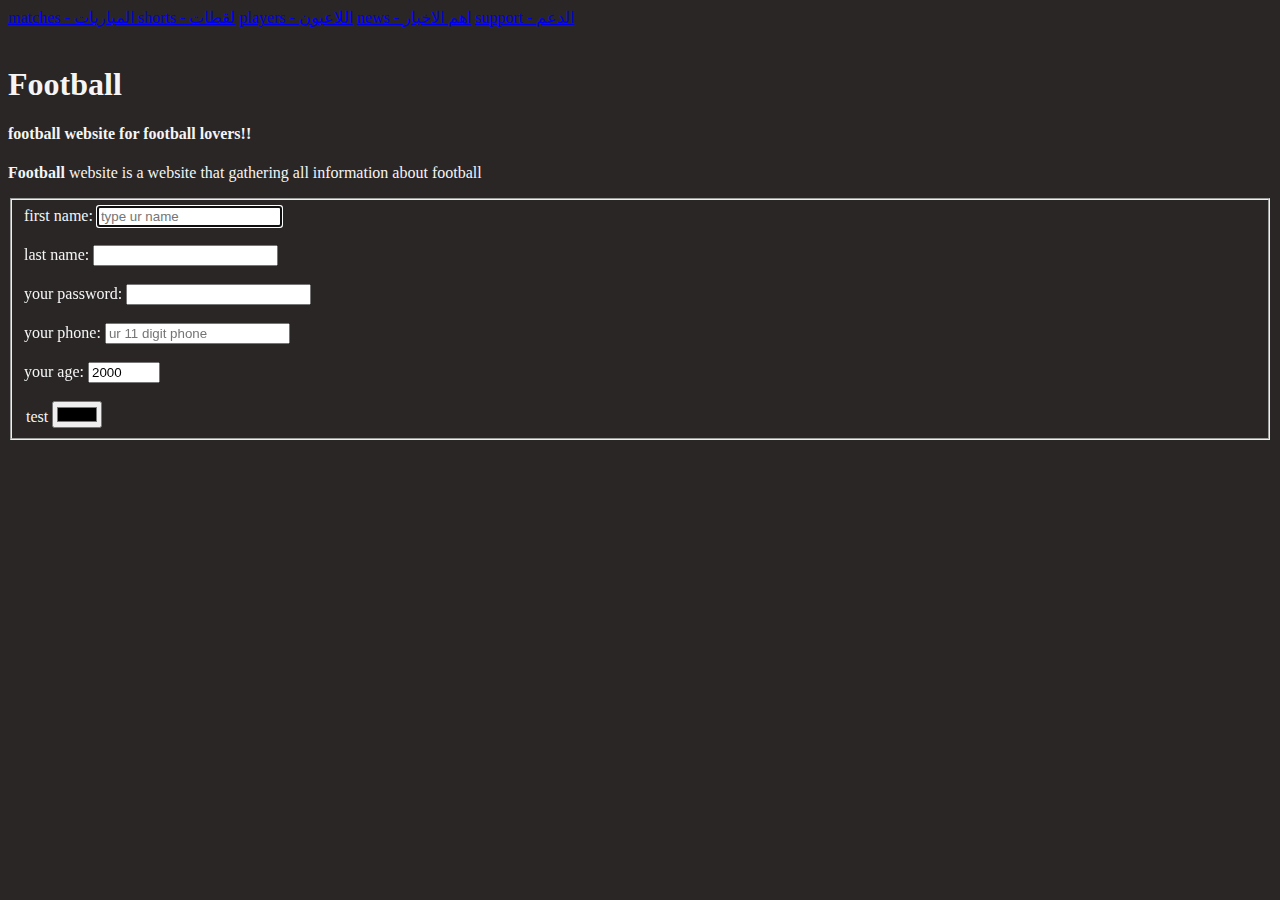
==== index.html @ 6534dcae "a" ====
<!DOCTYPE html>
<html lang="en">
  <head>
    <title>football</title>
    <meta charset="UTF-8" />
    <meta name="author" content="afifi" />
    <meta name="describtion" content="afifi first  web page" />
    <link rel="icon" href="favicon.ico" type="image/icon" />
    <link rel="stylesheet" href="style.css" type="text/css" />
    <style>
      body {
        background-color: rgba(33, 29, 29, 0.962);
        color: whitesmoke;
      }
    </style>
  </head>
  <body>
    <header>
      <nav>
        <a href="football.html">matches - المباريات </a>
        <a href="Hnavbar/shorts.html">shorts - لقطات</a>
        <a href="playes.html">players - اللاعبون</a>
        <a href="news.html">news - اهم الاخبار</a>
        <a href="contact.html">support - الدعم</a>
      </nav>
    </header>
    <br />
    <main>
      <article>
        <h1>Football</h1>
        <h4>football website for football lovers!!</h4>
        <p>
          <strong>Football</strong> website is a website that gathering all
          information about football
        </p>
      </article>
      <fieldset>
        <form action="www.google.com" method="get">
          <label for="fname">
            first name:
            <input
              type="text"
              name="first"
              id="fname"
              required
              placeholder="type ur name"
              autocomplete="on"
              autofocus
            />
          </label>
          <br /><br />
          <label for="lname"
            >last name:
            <input type="text" name="last" id="lname" />
          </label>
          <br /><br />
          <label for="pass">
            your password:
            <input type="text" name="fname" id="pass" required />
          </label>
          <br /><br />
          <label for="tphone">
            your phone:
            <input
              type="tel"
              name="phone"
              id="tphone"
              placeholder="ur 11 digit phone"
              pattern="[0-9]{3} [0-9]{8}"
            />
          </label>
          <br /><br />
          <label for="age">
            your age:
            <input
              type="number"
              name="age"
              id="age"
              min="1950"
              max="2024"
              value="2000"
            />
          </label>
          <br /><br />
          <legend>
            <label for="test"> test</label>
            <input type="color" />
          </legend>
        </form>
      </fieldset>
    </main>
  </body>
</html>
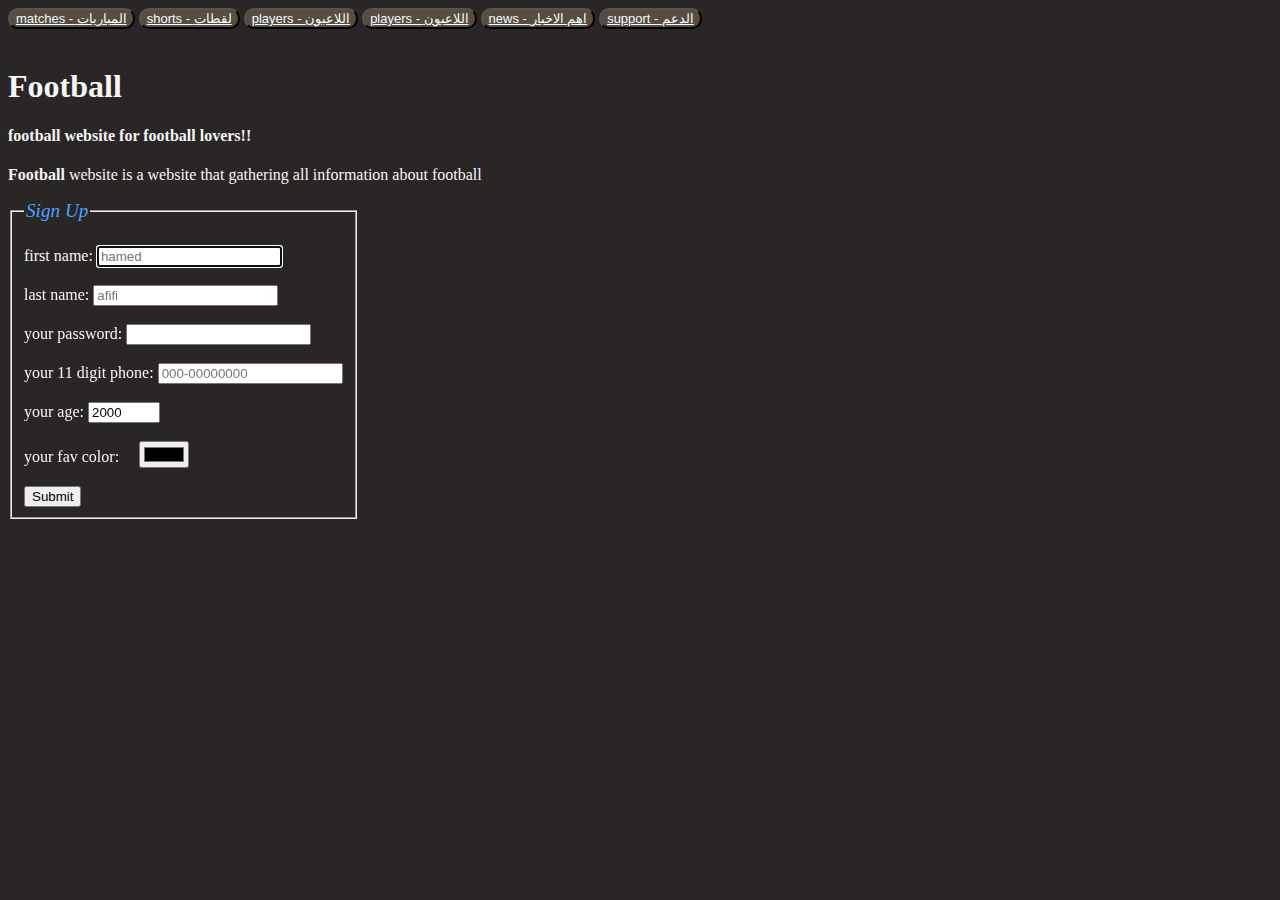
==== commit fe90595f: "coloring" ====
--- a/index.html
+++ b/index.html
@@ -6,22 +6,29 @@
     <meta name="author" content="afifi" />
     <meta name="describtion" content="afifi first  web page" />
     <link rel="icon" href="favicon.ico" type="image/icon" />
-    <link rel="stylesheet" href="style.css" type="text/css" />
-    <style>
-      body {
-        background-color: rgba(33, 29, 29, 0.962);
-        color: whitesmoke;
-      }
-    </style>
+    <link rel="stylesheet" href="style/style.css" type="text/css" />
   </head>
   <body>
     <header>
       <nav>
-        <a href="football.html">matches - المباريات </a>
-        <a href="Hnavbar/shorts.html">shorts - لقطات</a>
-        <a href="playes.html">players - اللاعبون</a>
-        <a href="news.html">news - اهم الاخبار</a>
-        <a href="contact.html">support - الدعم</a>
+        <button>
+          <a href="Hnavbar/football.html">matches - المباريات </a>
+        </button>
+        <button>
+          <a href="Hnavbar/shorts.html">shorts - لقطات</a>
+        </button>
+        <button>
+          <a href="Hnavbar/playes.html">players - اللاعبون</a>
+        </button>
+        <button>
+          <a href="Hnavbar/playes.html">players - اللاعبون</a>
+        </button>
+        <button>
+          <a href="Hnavbar/news.html">news - اهم الاخبار</a>
+        </button>
+        <button>
+          <a href="Hnavbar/contact.html">support - الدعم</a>
+        </button>
       </nav>
     </header>
     <br />
@@ -34,8 +41,11 @@
           information about football
         </p>
       </article>
-      <fieldset>
-        <form action="www.google.com" method="get">
+
+      <form action="www.google.com" method="get">
+        <fieldset>
+          <legend>Sign Up</legend>
+          <br />
           <label for="fname">
             first name:
             <input
@@ -43,7 +53,7 @@
               name="first"
               id="fname"
               required
-              placeholder="type ur name"
+              placeholder="hamed"
               autocomplete="on"
               autofocus
             />
@@ -51,22 +61,28 @@
           <br /><br />
           <label for="lname"
             >last name:
-            <input type="text" name="last" id="lname" />
+            <input
+              type="text"
+              name="last"
+              id="lname"
+              autocomplete="on"
+              placeholder="afifi"
+            />
           </label>
           <br /><br />
           <label for="pass">
             your password:
-            <input type="text" name="fname" id="pass" required />
+            <input type="password" name="fname" id="pass" required />
           </label>
           <br /><br />
           <label for="tphone">
-            your phone:
+            your 11 digit phone:
             <input
               type="tel"
               name="phone"
               id="tphone"
-              placeholder="ur 11 digit phone"
-              pattern="[0-9]{3} [0-9]{8}"
+              placeholder="000-00000000"
+              pattern="[0-9]{3}-[0-9]{8}"
             />
           </label>
           <br /><br />
@@ -82,12 +98,12 @@
             />
           </label>
           <br /><br />
-          <legend>
-            <label for="test"> test</label>
-            <input type="color" />
-          </legend>
-        </form>
-      </fieldset>
+          <label for="color"> your fav color:&emsp;</label>
+          <input type="color" name="favcolor" id="color" />
+          <br /><br />
+          <input type="submit" />
+        </fieldset>
+      </form>
     </main>
   </body>
 </html>
--- a/style/style.css
+++ b/style/style.css
@@ -0,0 +1,36 @@
+body {
+  background-color: rgba(33, 29, 29, 0.962);
+  color: whitesmoke;
+}
+button {
+  background-color: rgba(91, 78, 65, 0.962);
+  border-radius: 10px;
+}
+
+legend {
+  color: #48a3ff;
+  font-family: "Times New Roman", Times, serif;
+  font-style: italic;
+  font-size: larger;
+}
+
+fieldset {
+  max-width: fit-content;
+}
+
+a {
+  color: azure;
+  font-family: "Segoe UI", Tahoma, Geneva, Verdana, sans-serif;
+  font-size: small;
+}
+
+a:active {
+  color: deeppink;
+}
+
+a:visited {
+  color: darkgoldenrod;
+}
+a:hover {
+  color: aqua;
+}
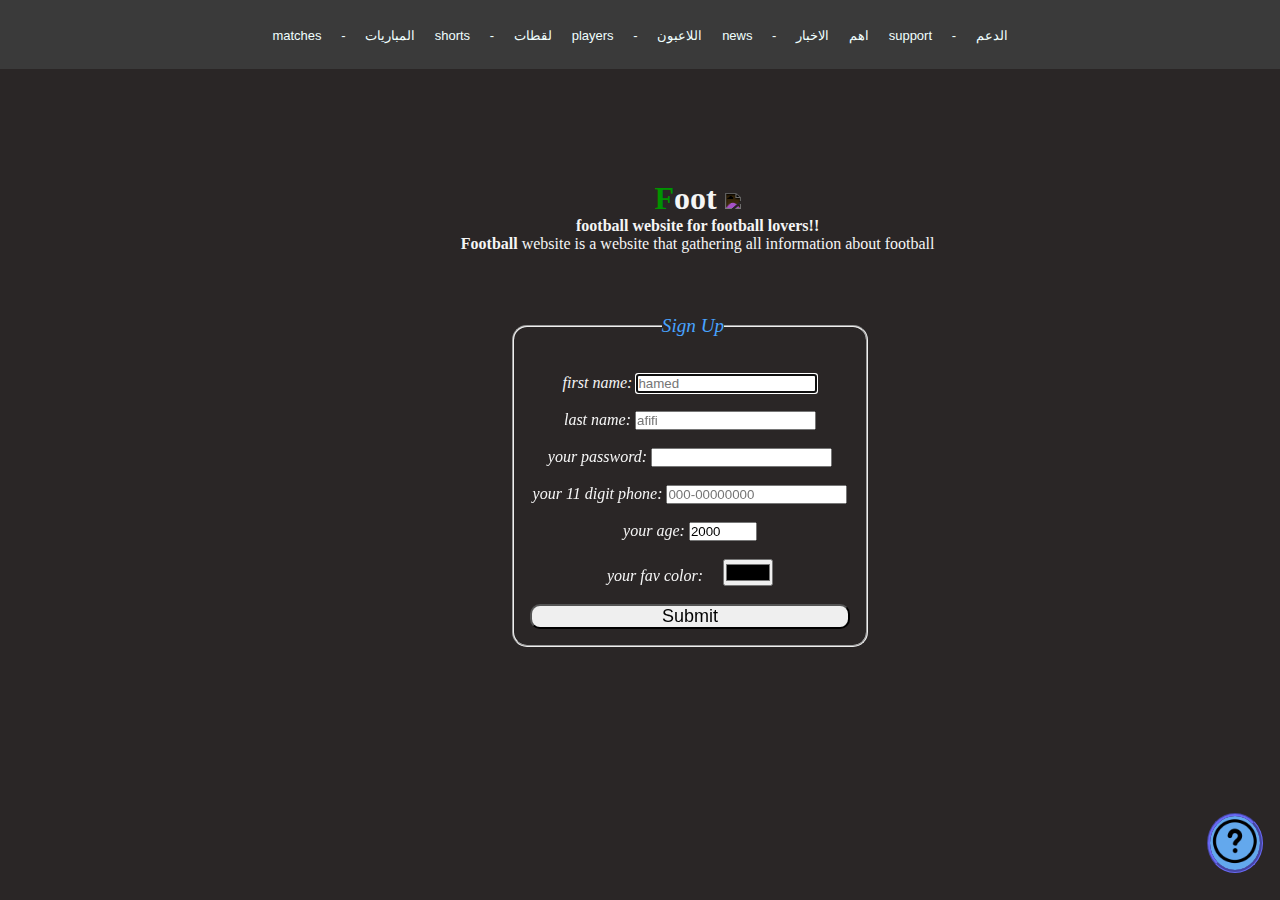
==== commit 59e74e39: "first try" ====
--- a/index.html
+++ b/index.html
@@ -11,30 +11,28 @@
   <body>
     <header>
       <nav>
-        <button>
-          <a href="Hnavbar/football.html">matches - المباريات </a>
-        </button>
-        <button>
-          <a href="Hnavbar/shorts.html">shorts - لقطات</a>
-        </button>
-        <button>
-          <a href="Hnavbar/playes.html">players - اللاعبون</a>
-        </button>
-        <button>
-          <a href="Hnavbar/playes.html">players - اللاعبون</a>
-        </button>
-        <button>
-          <a href="Hnavbar/news.html">news - اهم الاخبار</a>
-        </button>
-        <button>
-          <a href="Hnavbar/contact.html">support - الدعم</a>
-        </button>
+        <a href="Hnavbar/football.html">matches - المباريات </a>
+
+        <a href="Hnavbar/shorts.html">shorts - لقطات</a>
+
+        <a href="Hnavbar/playes.html">players - اللاعبون</a>
+
+        <a href="Hnavbar/news.html">news - اهم الاخبار</a>
+
+        <a href="Hnavbar/contact.html">support - الدعم</a>
       </nav>
     </header>
     <br />
     <main>
-      <article>
-        <h1>Football</h1>
+      <article class="home">
+        <h1>
+          Foot
+          <img
+            style="filter: invert(1)"
+            width="20px"
+            src="https://cdn-icons-png.flaticon.com/512/53/53283.png"
+          />
+        </h1>
         <h4>football website for football lovers!!</h4>
         <p>
           <strong>Football</strong> website is a website that gathering all
@@ -46,64 +44,74 @@
         <fieldset>
           <legend>Sign Up</legend>
           <br />
-          <label for="fname">
-            first name:
-            <input
-              type="text"
-              name="first"
-              id="fname"
-              required
-              placeholder="hamed"
-              autocomplete="on"
-              autofocus
-            />
-          </label>
-          <br /><br />
-          <label for="lname"
-            >last name:
-            <input
-              type="text"
-              name="last"
-              id="lname"
-              autocomplete="on"
-              placeholder="afifi"
-            />
-          </label>
-          <br /><br />
-          <label for="pass">
-            your password:
-            <input type="password" name="fname" id="pass" required />
-          </label>
-          <br /><br />
-          <label for="tphone">
-            your 11 digit phone:
-            <input
-              type="tel"
-              name="phone"
-              id="tphone"
-              placeholder="000-00000000"
-              pattern="[0-9]{3}-[0-9]{8}"
-            />
-          </label>
-          <br /><br />
-          <label for="age">
-            your age:
-            <input
-              type="number"
-              name="age"
-              id="age"
-              min="1950"
-              max="2024"
-              value="2000"
-            />
-          </label>
-          <br /><br />
-          <label for="color"> your fav color:&emsp;</label>
-          <input type="color" name="favcolor" id="color" />
-          <br /><br />
-          <input type="submit" />
+          <div class="sign_up">
+            <label for="fname">
+              first name:
+              <input
+                type="text"
+                name="first"
+                id="fname"
+                required
+                placeholder="hamed"
+                autocomplete="on"
+                autofocus
+              />
+            </label>
+            <br /><br />
+            <label for="lname"
+              >last name:
+              <input
+                type="text"
+                name="last"
+                id="lname"
+                autocomplete="on"
+                placeholder="afifi"
+              />
+            </label>
+            <br /><br />
+            <label for="pass">
+              your password:
+              <input type="password" name="fname" id="pass" required />
+            </label>
+            <br /><br />
+            <label for="tphone">
+              your 11 digit phone:
+              <input
+                type="tel"
+                name="phone"
+                id="tphone"
+                placeholder="000-00000000"
+                pattern="[0-9]{3}-[0-9]{8}"
+              />
+            </label>
+            <br /><br />
+            <label for="age">
+              your age:
+              <input
+                type="number"
+                name="age"
+                id="age"
+                min="1950"
+                max="2024"
+                value="2000"
+              />
+            </label>
+            <br /><br />
+            <label for="color"> your fav color:&emsp;</label>
+            <input type="color" name="favcolor" id="color" />
+            <br /><br />
+            <input id="sign" type="submit" />
+          </div>
         </fieldset>
       </form>
+      <div class="supportico">
+        <img
+          width="50px"
+          height="50px"
+          src="Hnavbar/img/help-252.png"
+          alt="help"
+        />
+      </div>
     </main>
   </body>
 </html>
--- a/style/style.css
+++ b/style/style.css
@@ -1,13 +1,31 @@
+* {
+  margin: 0;
+  padding: 0;
+  box-sizing: border-box;
+}
 body {
   background-color: rgba(33, 29, 29, 0.962);
   color: whitesmoke;
 }
-button {
-  background-color: rgba(91, 78, 65, 0.962);
-  border-radius: 10px;
+main {
+  max-width: fit-content;
+  padding: 10px;
+  text-align: center;
+}
+.home {
+  padding-left: 1%;
+  padding-bottom: 1%;
+  position: absolute;
+  top: 20%;
+  left: 35%;
+}
+.home > h1::first-letter {
+  color: rgb(0, 146, 0);
 }
 
 legend {
+  text-align: center;
+  margin: 3px;
   color: #48a3ff;
   font-family: "Times New Roman", Times, serif;
   font-style: italic;
@@ -16,12 +34,49 @@
 
 fieldset {
   max-width: fit-content;
+  border-radius: 15px;
+  max-width: 500px;
+  margin: auto;
+  position: absolute;
+  top: 35%;
+  left: 40%;
 }
 
 a {
   color: azure;
   font-family: "Segoe UI", Tahoma, Geneva, Verdana, sans-serif;
   font-size: small;
+  text-decoration: none;
+}
+
+nav {
+  background: rgb(58, 58, 58);
+  text-align: center;
+  padding: 2%;
+  word-spacing: 1em;
+}
+
+nav > a:hover {
+  margin: 10px;
+  background-color: rgba(91, 78, 65, 0.962);
+  border-radius: 5px;
+  padding: 3px;
+  font-family: "Segoe UI", Tahoma, Geneva, Verdana, sans-serif;
+  font-size: small;
+}
+.sign_up {
+  font-style: oblique;
+  padding: 1rem;
+}
+
+#sign {
+  width: 20rem;
+  font-family: "Segoe UI", Tahoma, Geneva, Verdana, sans-serif;
+  text-decoration: wavy;
+  font-size: large;
+  border-radius: 10px;
+  text-align: center;
+  cursor: pointer;
 }
 
 a:active {
@@ -29,8 +84,19 @@
 }
 
 a:visited {
-  color: darkgoldenrod;
+  color: #5191b9;
 }
-a:hover {
-  color: aqua;
+
+.supportico {
+  max-width: 100%;
+  max-height: 100%;
+  object-fit: contain;
+  background-color: #63a8ed;
+  border-radius: 60%;
+  outline-color: rgb(105, 105, 245);
+  outline-style: groove;
+  position: fixed;
+  bottom: 30px;
+  right: 20px;
+  scroll-behavior: smooth;
 }
